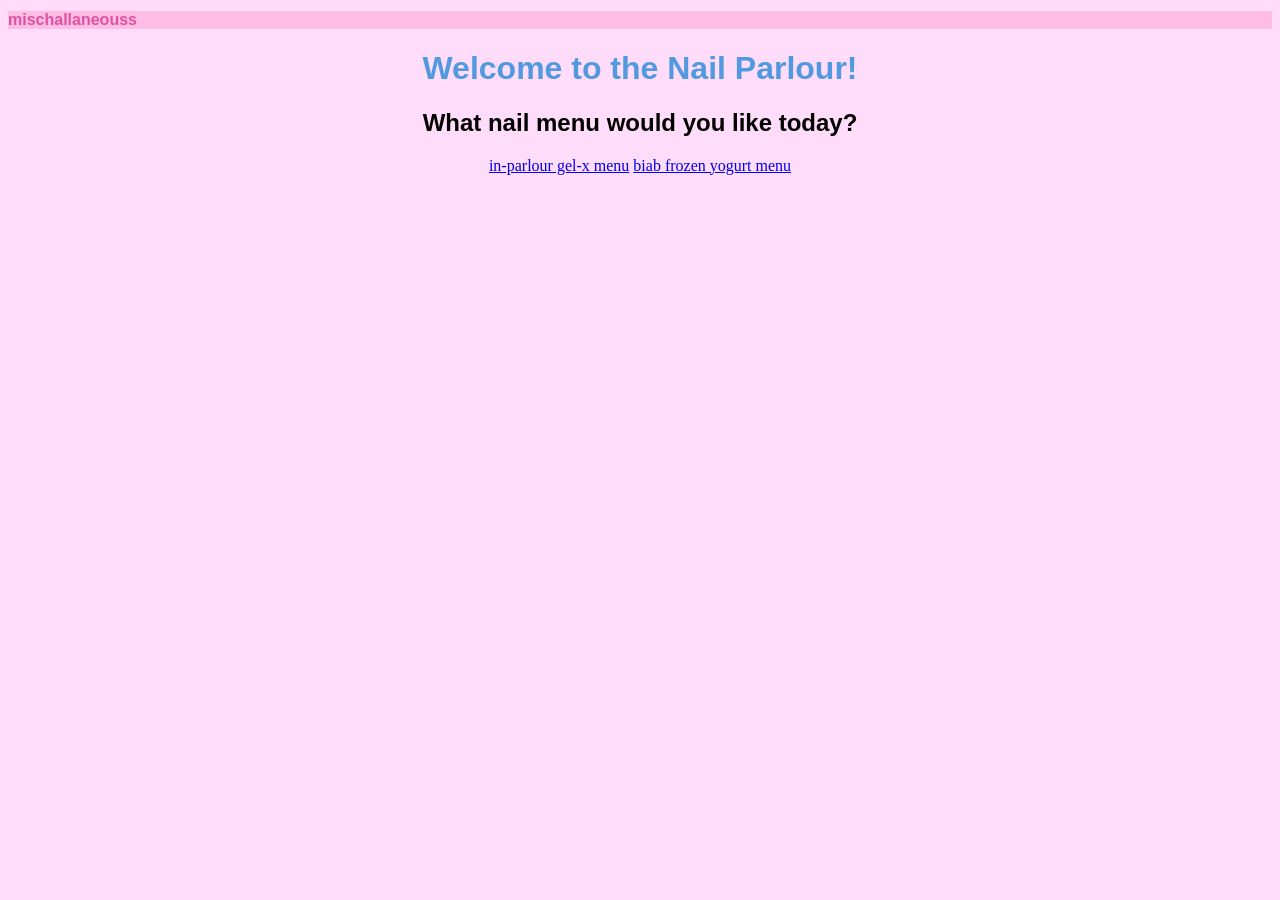
==== index.html @ ab8000a5 "Add files via upload" ====
<!DOCTYPE html> 
<html lang="en">
    <head>
        <title>mischallaneouss</title>
        <link rel="icon" type="image/png" href="mischallaneouss pfp wowza.png">
        <link rel="stylesheet" href="style.css">
        <meta charset="utf-8">
        <meta name="viewport" content="width=device-width, initial-scale=1.0">
        <link href="https://fonts.cdnfonts.com/css/crafty-girls" rel="stylesheet">
        <link href="https://fonts.cdnfonts.com/css/girls-are-weird" rel="stylesheet">
        <link href="https://fonts.cdnfonts.com/css/phank" rel="stylesheet">
    </head>
<body>
    <!--when user first opens my websiteee-->
    <h1 class="titleBaby">mischallaneouss</h1>
    <div class="welcome-container">
        <h1 class="welcome">Welcome to the Nail Parlour!</h1>
        <h2>What nail menu would you like today?</h2>

        <div class="choice-links">
            <a href="gelx.html" class="menu-link-btn">in-parlour gel-x menu</a> 
            <a href="froyo.html" class="menu-link-btn">biab frozen yogurt menu</a> 
        </div>
    </div>
     <script src="script.js"> </script>
    </body>
</html>
---- style.css ----
body{
   background-color:#FFDCF9;
   text-align:center;
}

h1{
 font-family: 'Crafty Girls', sans-serif; }

 h2{
 font-family: 'Girls are Weird', sans-serif;
                                                
 }
                 
 p{
 font-family: 'Phank', sans-serif;
                                                
 }

 ul{
   font-family: 'Phank', sans-serif;
 }

 .titleBaby{
   font-family: 'Crafty Girls', sans-serif;
   color: #DF51A2;
   font-size:medium;
   text-align:left;
  background-color:#FFBDE6;
}

.welcome{
  color: #519adf;
  animation: cutePulsely 2s infinite;
}

@keyframes cutePulsely {
  0% {transform: scale(1);}
  50% {transform: scale(1.04);}
  100% {transform: scale(1);}
}
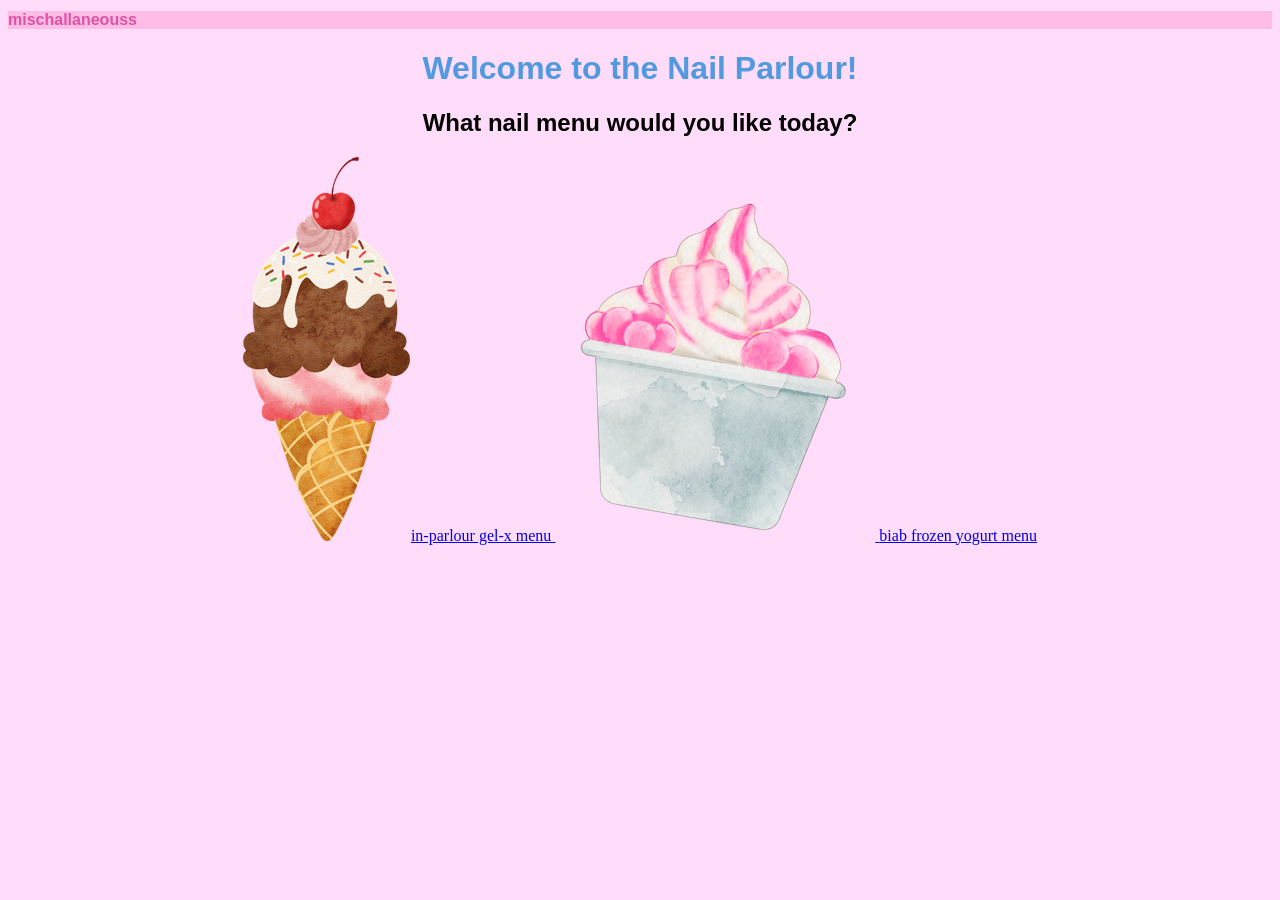
==== commit 30d1931c: "Update title and headings in index.html" ====
--- a/index.html
+++ b/index.html
@@ -1,7 +1,7 @@
 <!DOCTYPE html> 
 <html lang="en">
     <head>
-        <title>mischallaneouss</title>
+        <title>mischallaneouss nail prices</title>
         <link rel="icon" type="image/png" href="mischallaneouss pfp wowza.png">
         <link rel="stylesheet" href="style.css">
         <meta charset="utf-8">
@@ -15,13 +15,15 @@
     <h1 class="titleBaby">mischallaneouss</h1>
     <div class="welcome-container">
         <h1 class="welcome">Welcome to the Nail Parlour!</h1>
-        <h2>What nail menu would you like today?</h2>
+        <h2 class="today">What nail menu would you like today?</h2>
 
         <div class="choice-links">
-            <a href="gelx.html" class="menu-link-btn">in-parlour gel-x menu</a> 
-            <a href="froyo.html" class="menu-link-btn">biab frozen yogurt menu</a> 
+            <a href="gelx.html" class="menu-link-btn"> <img src="./icecream.png" alt="Gel-X" class="btn-icon" 
+            <span>in-parlour gel-x menu</span> </a> 
+            <a href="froyo.html" class="menu-link-btn"> <img src="./frozen.png" alt="Frozen Yogurt" class="btn-icon">
+                <span>biab frozen yogurt menu</span> </a> 
         </div>
     </div>
      <script src="script.js"> </script>
     </body>
-</html>+</html>
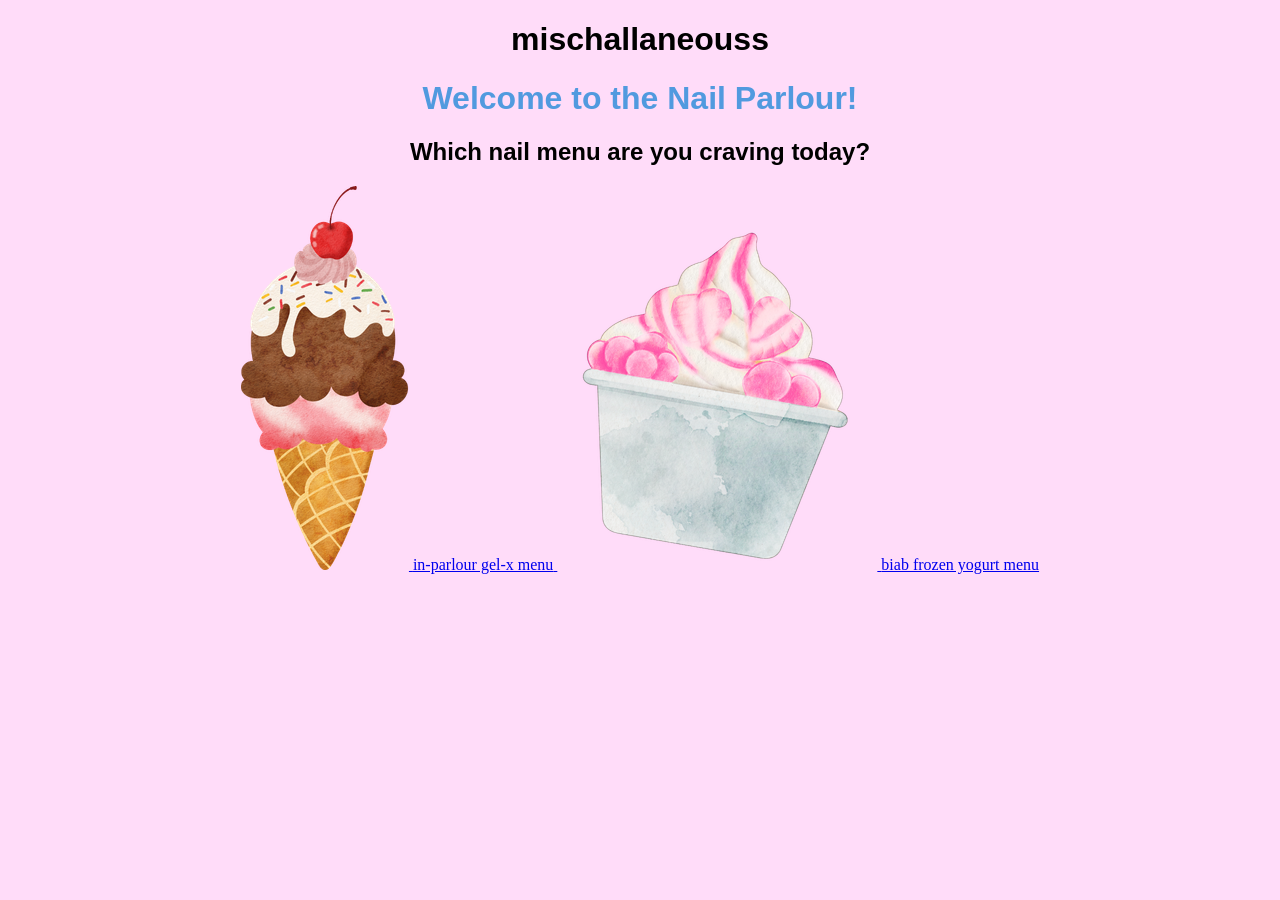
==== commit 0c13f809: "Refactor index.html for better structure and text Updated HTML structure and improved welcome messag" ====
--- a/index.html
+++ b/index.html
@@ -12,13 +12,17 @@
     </head>
 <body>
     <!--when user first opens my websiteee-->
-    <h1 class="titleBaby">mischallaneouss</h1>
+    <h1 id="title">mischallaneouss</h1>
+    <div class="everything">
     <div class="welcome-container">
-        <h1 class="welcome">Welcome to the Nail Parlour!</h1>
-        <h2 class="today">What nail menu would you like today?</h2>
-
+       <div class= "text-overlay">
+            <h1 class="welcome">Welcome to the Nail Parlour!</h1>
+            <h2 class="today">Which nail menu are you craving today?</h2>
+        </div>
+    </div>
+    <!--links to the two menus-->
         <div class="choice-links">
-            <a href="gelx.html" class="menu-link-btn"> <img src="./icecream.png" alt="Gel-X" class="btn-icon" 
+            <a href="gelx.html" class="menu-link-btn"> <img src="./icecream.png" alt="Gel-X" class="btn-icon"> 
             <span>in-parlour gel-x menu</span> </a> 
             <a href="froyo.html" class="menu-link-btn"> <img src="./frozen.png" alt="Frozen Yogurt" class="btn-icon">
                 <span>biab frozen yogurt menu</span> </a> 
